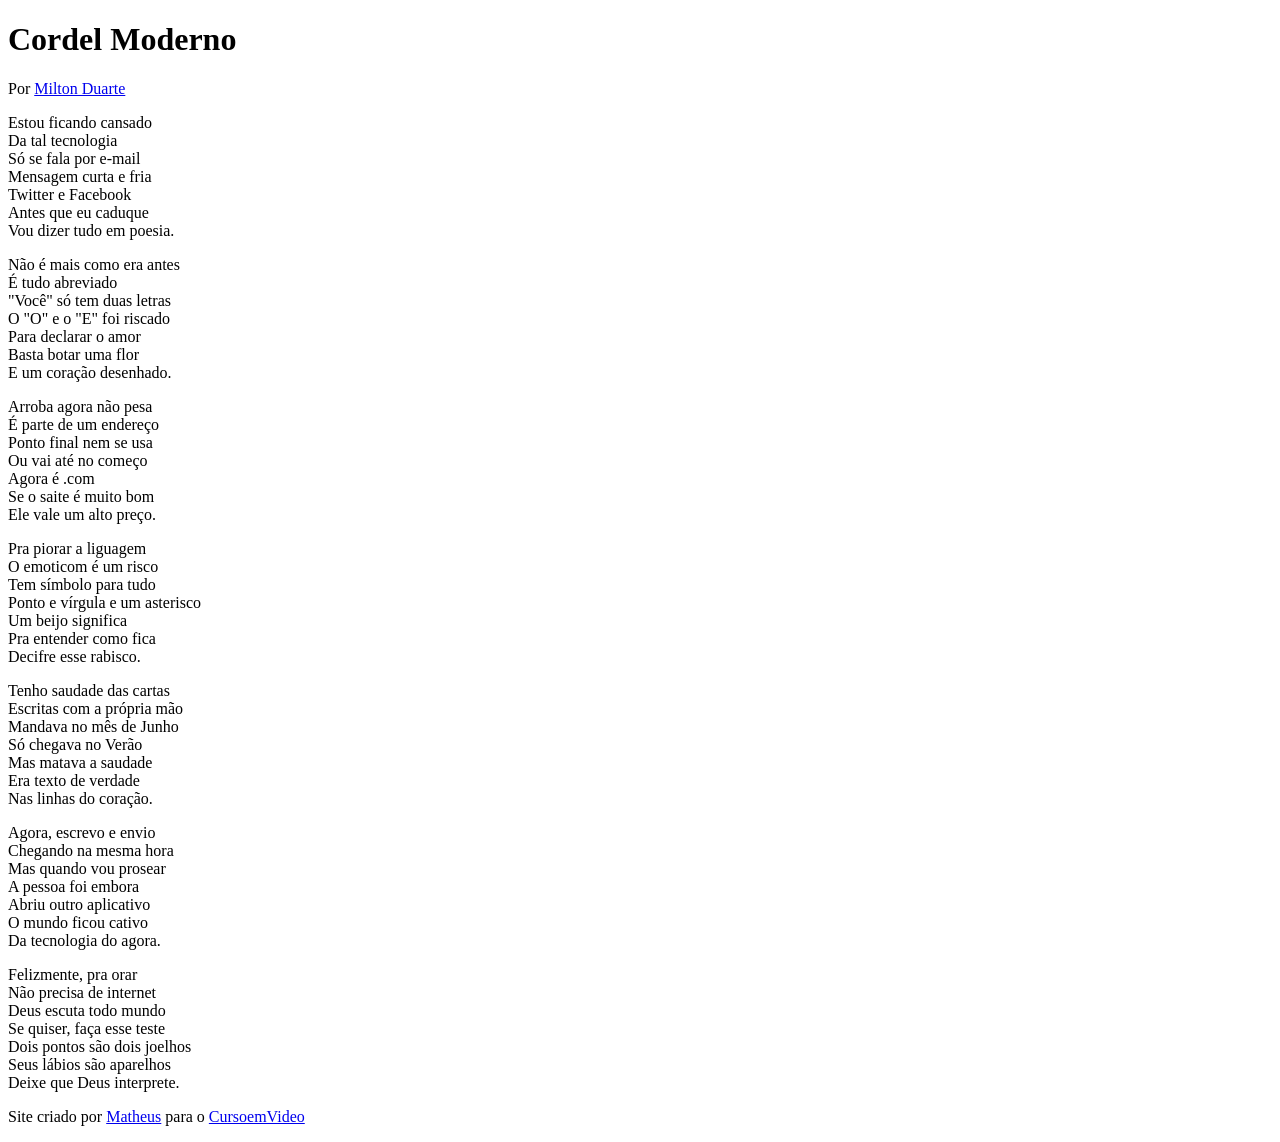
==== index.html @ bcd17588 "Initial commit" ====
<!DOCTYPE html>
<html lang="pt-br">
<head>
    <meta charset="UTF-8">
    <meta name="viewport" content="width=device-width, initial-scale=1.0">
    <title>Cordel</title>
    <link rel="stylesheet" href="estilo/style.css">
</head>
<body>
    <header>
        <h1>Cordel Moderno</h1>
        <p>Por <a href="https://www.recantodasletras.com.br/poesias/3186743" target="_blank">Milton Duarte</a></p>
    </header>

    <section class="normal">
        <p>
            Estou ficando cansado <br>
            Da tal tecnologia <br>
            Só se fala por e-mail <br>
            Mensagem curta e fria <br>
            Twitter e Facebook <br>
            Antes que eu caduque <br>
            Vou dizer tudo em poesia.
        </p>
    </section>


    <section class="imagem" id="img01">
        <p>
            Não é mais como era antes <br>
            É tudo abreviado <br>
            "Você" só tem duas letras <br>
            O "O" e o "E" foi riscado <br>
            Para declarar o amor <br>
            Basta botar uma flor <br>
            E um coração desenhado.
        </p>
    </section>


    <section class="normal">
        <p>
            Arroba agora não pesa <br>
            É parte de um endereço <br>
            Ponto final nem se usa <br>
            Ou vai até no começo <br>
            Agora é .com <br>
            Se o saite é muito bom <br>
            Ele vale um alto preço.
        </p>
            
        <p>
            Pra piorar a liguagem <br>
            O emoticom é um risco <br>
            Tem símbolo para tudo <br>
            Ponto e vírgula e um asterisco <br>
            Um beijo significa <br>
            Pra entender como fica <br>
            Decifre esse rabisco.
        </p>
    </section>


    <section class="imagem" id="img02">
        <p>
            Tenho saudade das cartas <br>
            Escritas com a própria mão <br>
            Mandava no mês de Junho <br>
            Só chegava no Verão <br>
            Mas matava a saudade <br>
            Era texto de verdade <br>
            Nas linhas do coração.
        </p>
    </section>


    <section class="normal">
        <p>
            Agora, escrevo e envio <br>
            Chegando na mesma hora <br>
            Mas quando vou prosear <br>
            A pessoa foi embora <br>
            Abriu outro aplicativo <br>
            O mundo ficou cativo <br>
            Da tecnologia do agora.
        </p>

        <p>
            Felizmente, pra orar <br>
            Não precisa de internet <br>
            Deus escuta todo mundo <br>
            Se quiser, faça esse teste <br>
            Dois pontos são dois joelhos <br>
            Seus lábios são aparelhos <br>
            Deixe que Deus interprete.
        </p>
    </section>
    
    <footer>
        <p>Site criado por <a href="https://github.com/MthNuness" target="_blank">Matheus</a> para o <a href="https://www.cursoemvideo.com" target="_blank">CursoemVideo</a></p>
    </footer>
</body>
</html>
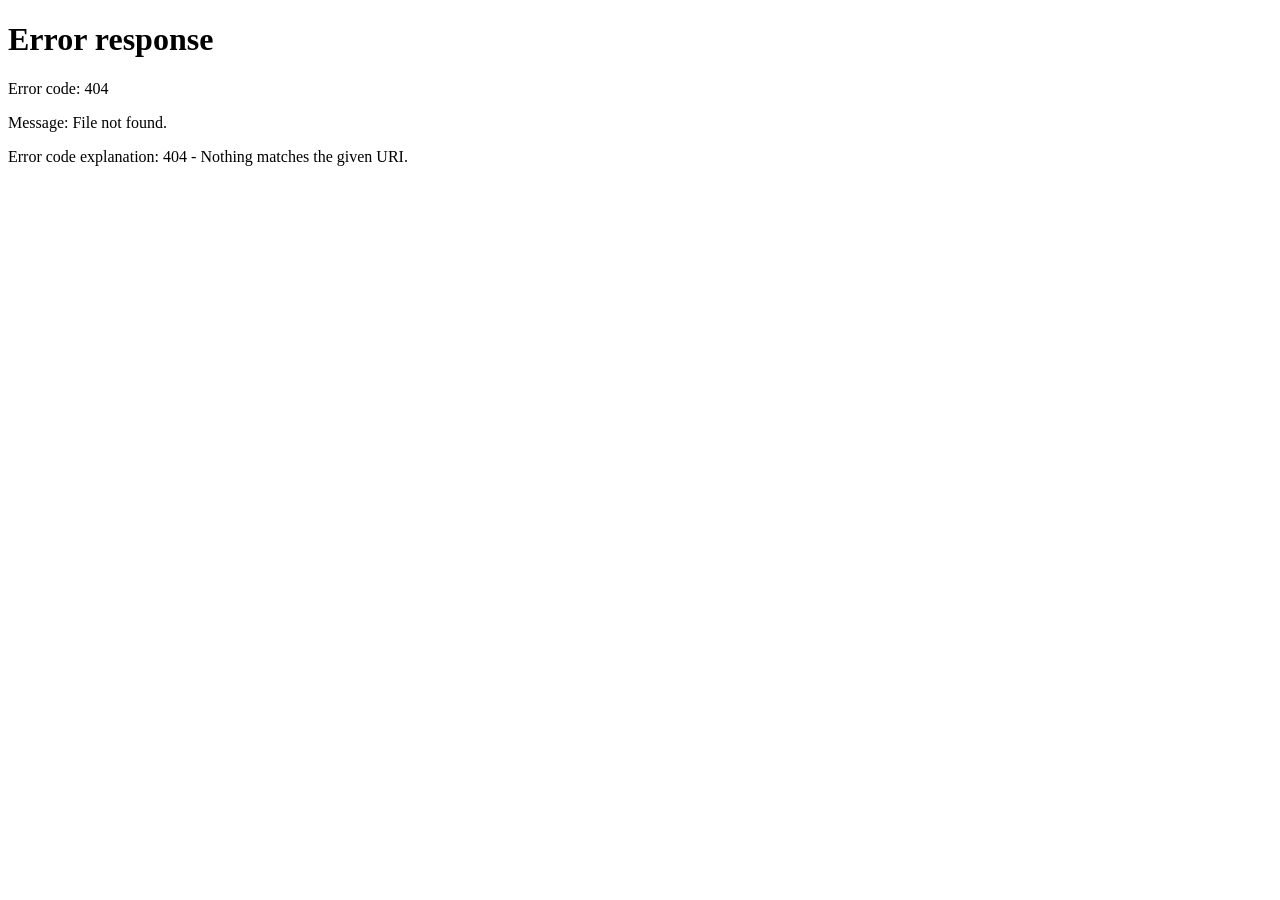
==== commit 199f6c6f: "usando o pages" ====
--- a/index.html
+++ b/index.html
@@ -2,102 +2,10 @@
 <html lang="pt-br">
 <head>
     <meta charset="UTF-8">
-    <meta name="viewport" content="width=device-width, initial-scale=1.0">
-    <title>Cordel</title>
-    <link rel="stylesheet" href="estilo/style.css">
+    <meta http-equiv="refresh" content="0; url=paginas/index.html">
+    <title>Logan Campbell</title>
 </head>
 <body>
-    <header>
-        <h1>Cordel Moderno</h1>
-        <p>Por <a href="https://www.recantodasletras.com.br/poesias/3186743" target="_blank">Milton Duarte</a></p>
-    </header>
-
-    <section class="normal">
-        <p>
-            Estou ficando cansado <br>
-            Da tal tecnologia <br>
-            Só se fala por e-mail <br>
-            Mensagem curta e fria <br>
-            Twitter e Facebook <br>
-            Antes que eu caduque <br>
-            Vou dizer tudo em poesia.
-        </p>
-    </section>
-
-
-    <section class="imagem" id="img01">
-        <p>
-            Não é mais como era antes <br>
-            É tudo abreviado <br>
-            "Você" só tem duas letras <br>
-            O "O" e o "E" foi riscado <br>
-            Para declarar o amor <br>
-            Basta botar uma flor <br>
-            E um coração desenhado.
-        </p>
-    </section>
-
-
-    <section class="normal">
-        <p>
-            Arroba agora não pesa <br>
-            É parte de um endereço <br>
-            Ponto final nem se usa <br>
-            Ou vai até no começo <br>
-            Agora é .com <br>
-            Se o saite é muito bom <br>
-            Ele vale um alto preço.
-        </p>
-            
-        <p>
-            Pra piorar a liguagem <br>
-            O emoticom é um risco <br>
-            Tem símbolo para tudo <br>
-            Ponto e vírgula e um asterisco <br>
-            Um beijo significa <br>
-            Pra entender como fica <br>
-            Decifre esse rabisco.
-        </p>
-    </section>
-
-
-    <section class="imagem" id="img02">
-        <p>
-            Tenho saudade das cartas <br>
-            Escritas com a própria mão <br>
-            Mandava no mês de Junho <br>
-            Só chegava no Verão <br>
-            Mas matava a saudade <br>
-            Era texto de verdade <br>
-            Nas linhas do coração.
-        </p>
-    </section>
-
-
-    <section class="normal">
-        <p>
-            Agora, escrevo e envio <br>
-            Chegando na mesma hora <br>
-            Mas quando vou prosear <br>
-            A pessoa foi embora <br>
-            Abriu outro aplicativo <br>
-            O mundo ficou cativo <br>
-            Da tecnologia do agora.
-        </p>
-
-        <p>
-            Felizmente, pra orar <br>
-            Não precisa de internet <br>
-            Deus escuta todo mundo <br>
-            Se quiser, faça esse teste <br>
-            Dois pontos são dois joelhos <br>
-            Seus lábios são aparelhos <br>
-            Deixe que Deus interprete.
-        </p>
-    </section>
-    
-    <footer>
-        <p>Site criado por <a href="https://github.com/MthNuness" target="_blank">Matheus</a> para o <a href="https://www.cursoemvideo.com" target="_blank">CursoemVideo</a></p>
-    </footer>
+    <a href="paginas/index.html">Clique aqui se não for redirecionado</a>
 </body>
 </html>
